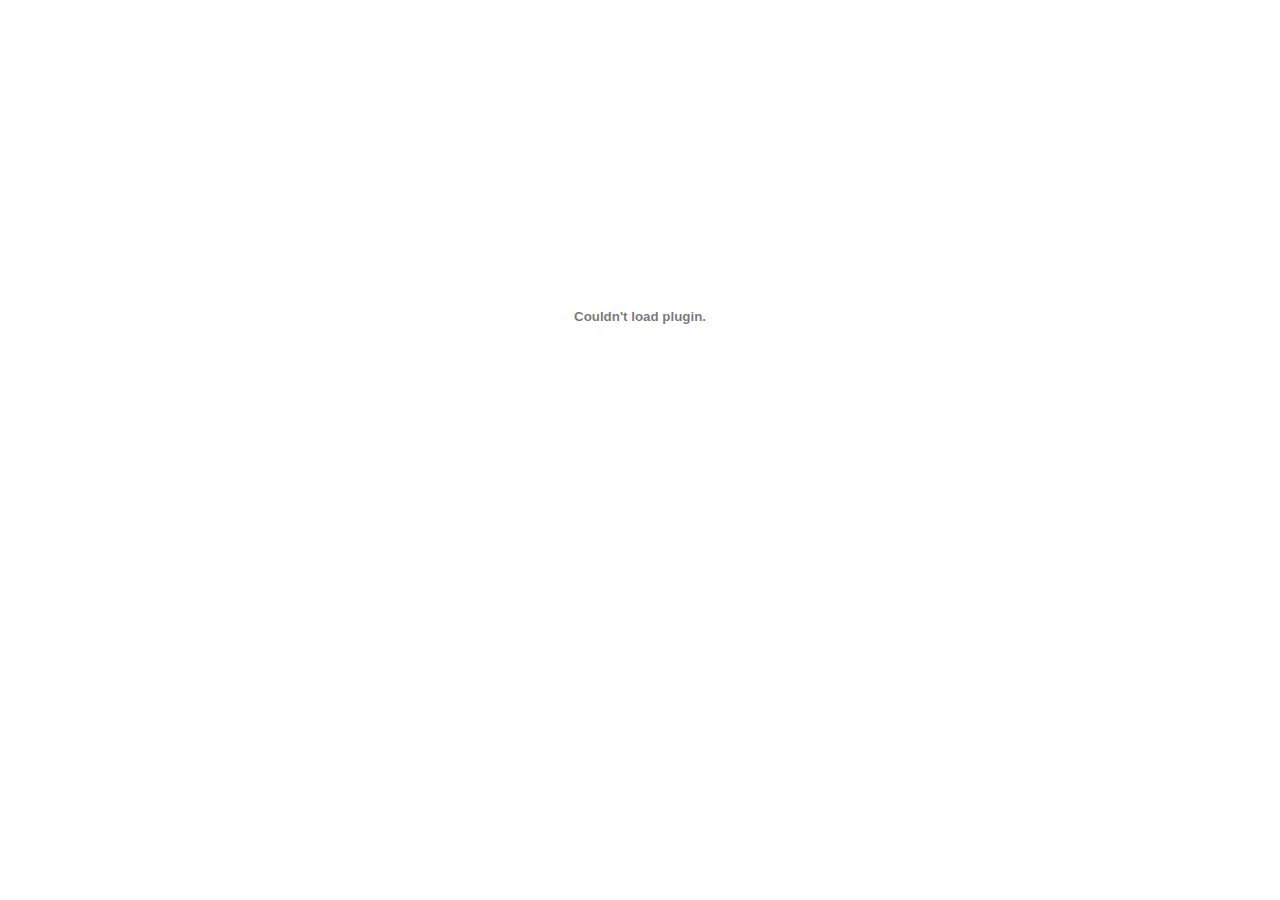
==== suro.html @ 91b90e67 "Create suro.html" ====
<!DOCTYPE html>
<html lang="en">
<head>
    <meta charset="UTF-8">
    <meta name="viewport" content="width=device-width, initial-scale=1.0">
    <meta http-equiv="X-UA-Compatible" content="ie=edge">
    <title>Document</title>
</head>
<body>
    
    <p>
        <embed src="suro.pdf" type="application/pdf" width="100%" height="600px">
    </p>
</body>
</html>
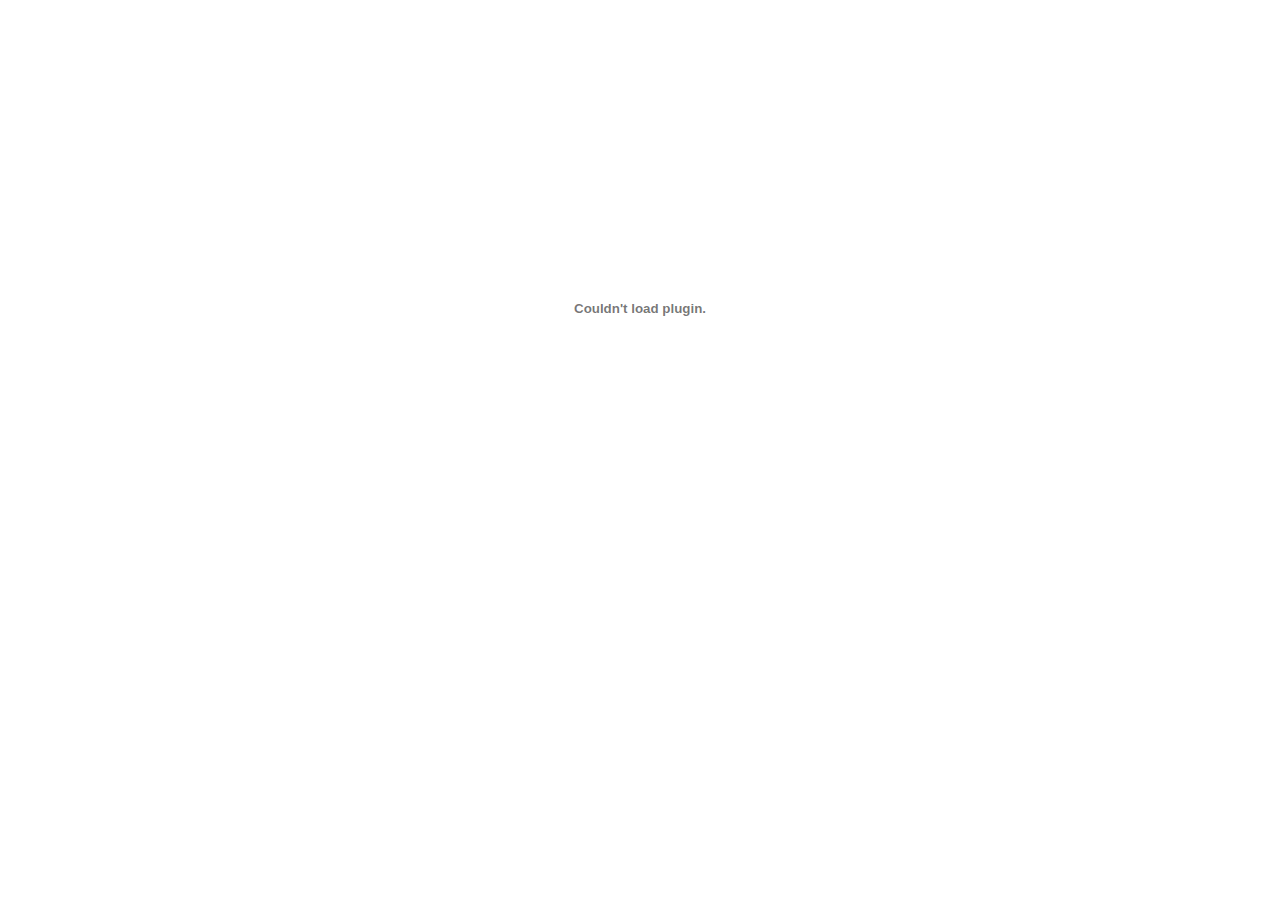
==== commit 672777bd: "Update suro.html" ====
--- a/suro.html
+++ b/suro.html
@@ -8,8 +8,8 @@
 </head>
 <body>
     
-    <p>
+   
         <embed src="suro.pdf" type="application/pdf" width="100%" height="600px">
-    </p>
+   
 </body>
 </html>
